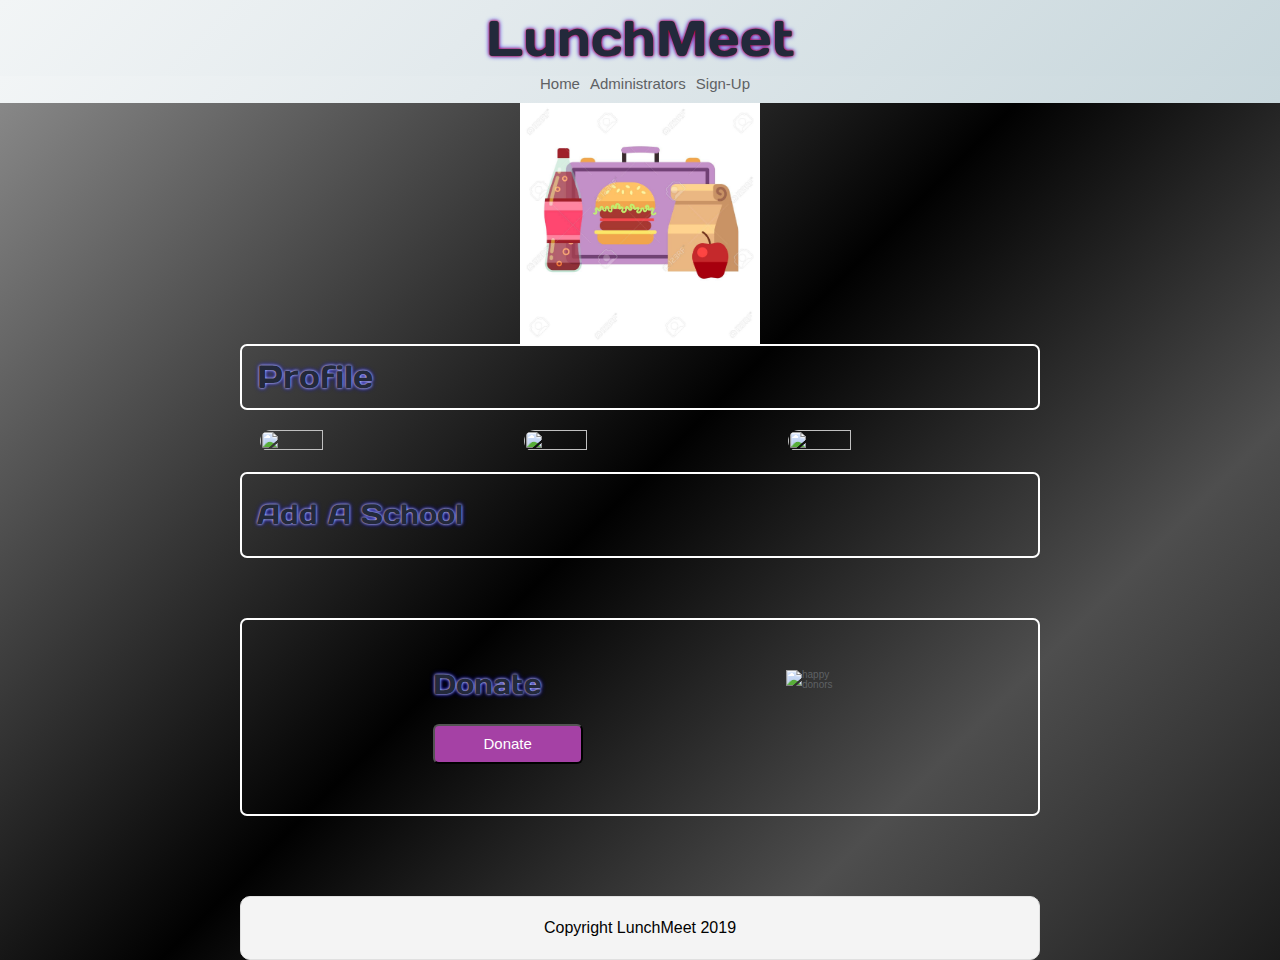
==== administrators.html @ cd434cd8 "page 2 css and html done, next is all of JavaScript for forms" ====
<!DOCTYPE html>

<html lang="en">
<head>
  <meta charset="utf-8">

  <meta name="viewport" content="width=device-width, initial-scale=1.0">

  <title>LunchMeet</title>

  <link href="https://fonts.googleapis.com/css?family=Days+One&display=swap" rel="stylesheet">
  <link href="css/administrators.css" rel="stylesheet">

  <!--[if lt IE 9]>
    <script src="https://cdnjs.cloudflare.com/ajax/libs/html5shiv/3.7.3/html5shiv.js"></script>
  <![endif]-->
</head>

<body>

 <!-- navigation code here -->
 <div class="page-top">
  <h1>LunchMeet</h1>
  <nav class="navigation">
    <ul>
      <li>Home</li>
      <li>Administrators</li>
      <li>Sign-Up</li>
    </ul>
  </nav>
</div>

  <div class="container home">

    <header class="intro">
       <section class="header-image">
          <img src="img/lunch.jpg" class="top-pic" alt="main header">
       </section>
       <section class="profile">
        <h2>Profile</h2>
        
        <p></p>
    </section>
    </header>

    <section class="lunch-images">
        <img src="" class="eating" alt="">
        <img src="" class="lunchbox" alt="">
        <img src="" class="money" alt="">
    </section>
   
    <section class="solution">
     
      <h3>Add A School</h3>
    
      <p></p>
    
      <p></p>
    </section>
    
    <section class="walk">
      <div class="walk-text">
        <h3>Donate</h3>

        <p></p>
      
        <p></p>
      
        <div class="btn">
          <a href="" target="_blank"><button class="buttons">Donate</button></a>
        </div>
      </div>
      
      <div class="walk-img">
          <img src="" class="donors" alt="happy donors">
      </div>

    </section>

    <footer>
      <p>Copyright LunchMeet 2019</p>
    </footer>

  </div>
</body>
</html>
---- css/administrators.css ----
.background-nav {
    background-color: lightgray;
    align-items: center;
    height: 10%;
  }
  .padding {
    padding-top: 1%;
    padding-bottom: 1%;
  }
  /* http://meyerweb.com/eric/tools/css/reset/ 
     v2.0 | 20110126
     License: none (public domain)
  */
  html,
  body,
  div,
  span,
  applet,
  object,
  iframe,
  h1,
  h2,
  h3,
  h4,
  h5,
  h6,
  p,
  blockquote,
  pre,
  a,
  abbr,
  acronym,
  address,
  big,
  cite,
  code,
  del,
  dfn,
  em,
  img,
  ins,
  kbd,
  q,
  s,
  samp,
  small,
  strike,
  strong,
  sub,
  sup,
  tt,
  var,
  b,
  u,
  i,
  center,
  dl,
  dt,
  dd,
  ol,
  ul,
  li,
  fieldset,
  form,
  label,
  legend,
  table,
  caption,
  tbody,
  tfoot,
  thead,
  tr,
  th,
  td,
  article,
  aside,
  canvas,
  details,
  embed,
  figure,
  figcaption,
  footer,
  header,
  hgroup,
  menu,
  nav,
  output,
  ruby,
  section,
  summary,
  time,
  mark,
  audio,
  video {
    margin: 0;
    padding: 0;
    border: 0;
    font-size: 100%;
    font: inherit;
    vertical-align: baseline;
  }
  /* HTML5 display-role reset for older browsers */
  article,
  aside,
  details,
  figcaption,
  figure,
  footer,
  header,
  hgroup,
  menu,
  nav,
  section {
    display: block;
  }
  body {
    line-height: 1;
  }
  ol,
  ul {
    list-style: none;
  }
  blockquote,
  q {
    quotes: none;
  }
  blockquote:before,
  blockquote:after,
  q:before,
  q:after {
    content: '';
    content: none;
  }
  table {
    border-collapse: collapse;
    border-spacing: 0;
  }
  * {
    box-sizing: border-box;
  }
  html {
    font-size: 62.5%;
  }
  html,
  body {
    font-family: 'Ubuntu', sans-serif;
    color: #5E6164;
    background: #959595; /* Old browsers */
background: -moz-linear-gradient(-45deg, #959595 0%, #0d0d0d 46%, #010101 50%, #0a0a0a 53%, #4e4e4e 76%, #383838 87%, #1b1b1b 100%); /* FF3.6-15 */
background: -webkit-linear-gradient(-45deg, #959595 0%,#0d0d0d 46%,#010101 50%,#0a0a0a 53%,#4e4e4e 76%,#383838 87%,#1b1b1b 100%); /* Chrome10-25,Safari5.1-6 */
background: linear-gradient(135deg, #959595 0%,#0d0d0d 46%,#010101 50%,#0a0a0a 53%,#4e4e4e 76%,#383838 87%,#1b1b1b 100%); /* W3C, IE10+, FF16+, Chrome26+, Opera12+, Safari7+ */
filter: progid:DXImageTransform.Microsoft.gradient( startColorstr='#959595', endColorstr='#1b1b1b',GradientType=1 );
  }
  h1,
  h2,
  h3,
  h4,
  h5 {
    font-family: 'Russo One', sans-serif;
    color: #23293B;
  }
  h2 {
    font-size: 3.2rem;
    text-shadow: 0 0 3px white, 0 0 5px #0000FF;
    font-family: 'Days One', sans-serif;
  }
  h3 {
    font-size: 2.8rem;
    text-shadow: 0 0 3px white, 0 0 5px #0000FF;
    font-family: 'Days One', sans-serif;
  }

  .profile{
    border: 2px solid white;
    border-radius: 7px;
  }

  p {
    font-size: 1.6rem;
    line-height: 1.4;
    color: white;
  }
  .container {
    max-width: 800px;
    width: 100%;
    margin: 0 auto;
  }
  .page-top {
    width: 100%;
  }
  .page-top h1 {
    background: #f2f5f6;
    background: -moz-linear-gradient(-45deg, #f2f5f6 0%, #e3eaed 37%, #c8d7dc 100%);
    background: -webkit-linear-gradient(-45deg, #f2f5f6 0%,#e3eaed 37%,#c8d7dc 100%);
    background: linear-gradient(135deg, #f2f5f6 0%,#e3eaed 37%,#c8d7dc 100%); 
    filter: progid:DXImageTransform.Microsoft.gradient( startColorstr='#f2f5f6', endColorstr='#c8d7dc',GradientType=1 );
    align-items: center;
    height: 10%;
    text-align: center;
    font-size: 5rem;
    padding-top: 1%;
    padding-bottom: 1%;
    text-shadow: 0 0 3px #FF0000, 0 0 5px #0000FF;
    font-family: 'Days One', sans-serif;
  }
  .page-top nav {
    background: #f2f5f6;
    background: -moz-linear-gradient(-45deg, #f2f5f6 0%, #e3eaed 37%, #c8d7dc 100%);
    background: -webkit-linear-gradient(-45deg, #f2f5f6 0%,#e3eaed 37%,#c8d7dc 100%);
    background: linear-gradient(135deg, #f2f5f6 0%,#e3eaed 37%,#c8d7dc 100%);
    filter: progid:DXImageTransform.Microsoft.gradient( startColorstr='#f2f5f6', endColorstr='#c8d7dc',GradientType=1 );
    align-items: center;
    height: 10%;
    display: flex;
    width: 100%;
  }
  .page-top nav ul {
    display: flex;
    flex-direction: row;
    margin: 0 auto;
    padding-bottom: 1%;
    justify-content: space-between;
  }
  .page-top nav ul li {
    font-size: 1.5rem;
    margin-left: 10px;
  }
.top-pic{
    width: 30%;
    height:40%;
    display: flex;
    justify-content: center;
    align-content: center;
    margin: 0 auto;
}

  footer {
    color: #22283B;
    background: #f4f4f4;
    padding: 20px 0;
    border: 1px double #e0e0e0;
    border-radius: 10px;
    display: flex;
    justify-content: center;
    align-items: center;
  }
  .home .intro .header-img {
    display: flex;
    width: 100%;
  }
  @media (max-width: 500px) {
    .home .intro .header-img {
      width: 480px;
      justify-content: center;
    }
  }
  .home .intro .header-img img {
    justify-content: center;
  }
  .home .intro h2 {
    padding: 15px;
  }
  .home .intro p {
    padding: 0 15px;
  }
  .home .lunch-images {
    display: flex;
    flex-wrap: wrap;
    width: 100%;
  }
  .home .lunch-images img {
    width: 28%;
    margin: 20px 2.5%;
    border-radius: 20px;
    height: 100%;
  }
  @media (max-width: 500px) {
    .home .lunch-images .eating {
      width: 480px;
      height: 240px;
    }
  }
  @media (max-width: 500px) {
    .home .lunch-images .lunchbox {
      display: none;
    }
  }
  @media (max-width: 500px) {
    .home .lunch-images .money {
      display: none;
    }
  }
  .home .solution {
    padding: 15px;
    border: 2px solid white;
    border-radius: 7px;
  }
  .home .solution h3 {
    margin-top: 11px;
  }
  .home .solution p {
    margin-top: 13px;
  }
  .home .walk {
    margin-top: 60px;
    border-top: 1px solid #dee2e6;
    padding: 50px 60px;
    display: flex;
    justify-content: center;
    border: 2px solid white;
    border-radius: 7px;
    margin-bottom: 10%;
  }
  .home .walk .walk-text {
    width: 50%;
  }
  .home .walk .walk-text h3 {
    margin-bottom: 10px;
  }
  .home .walk .walk-text p {
    margin-bottom: 26px;
  }
  .home .walk .walk-text .btn button {
    background-color: rgb(165, 65, 165);
    color: white;
    border-radius: 6px;
    font-size: 1.5rem;
    width: 150px;
    height: 40px;
  }
  .home .walk .walk-text .btn button:hover {
    background-color: white;
    color: darkblue;
  }
  @media (max-width: 500px) {
    .home .walk .walk-text .btn button {
      width: 480px;
      height: 60px;
    }
  }
  .home .walk .walk-text .walk-img {
    width: 46%;
    margin-left: 4%;
  }
  @media (max-width: 500px) {
    .home .walk .walk-text .walk-img {
      width: 480px;
      height: 240px;
      justify-content: flex-start;
    }
  }
  .home .walk .walk-text .walk-img img {
    width: 100%;
    height: auto;
    border-radius: 10px;
  }

  .donors{
      display: flex;
      width:100%;
      height: 100%;
      padding-left: 20%;
  }

  footer p{
      color: #010101
  }
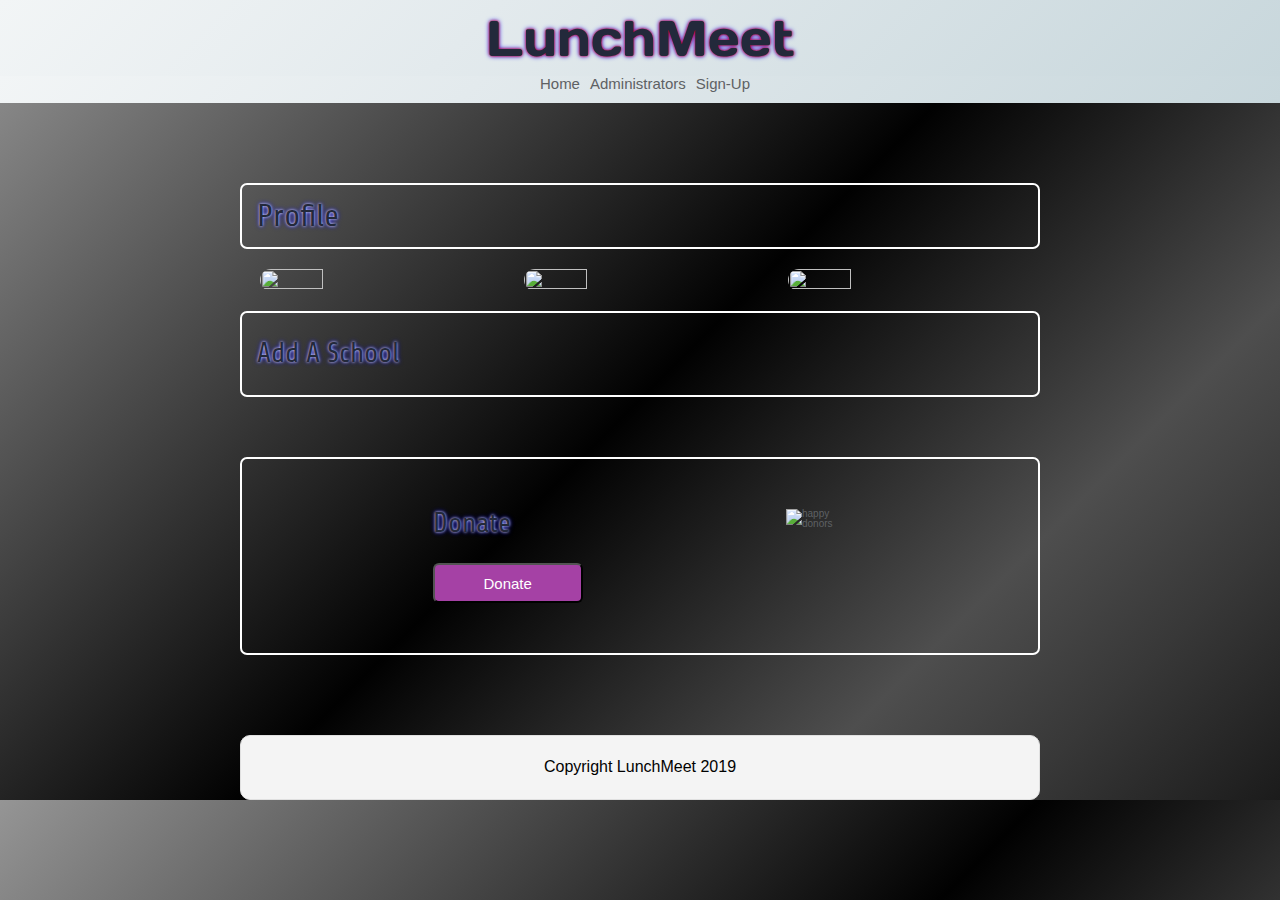
==== commit de33f026: "reorganized css and html for easier Javascript adding of forms and tabs tomorrow. Researching login " ====
--- a/administrators.html
+++ b/administrators.html
@@ -9,6 +9,7 @@
   <title>LunchMeet</title>
 
   <link href="https://fonts.googleapis.com/css?family=Days+One&display=swap" rel="stylesheet">
+  <link href="https://fonts.googleapis.com/css?family=Share&display=swap" rel="stylesheet">
   <link href="css/administrators.css" rel="stylesheet">
 
   <!--[if lt IE 9]>
@@ -33,9 +34,8 @@
   <div class="container home">
 
     <header class="intro">
-       <section class="header-image">
-          <img src="img/lunch.jpg" class="top-pic" alt="main header">
-       </section>
+       
+       
        <section class="profile">
         <h2>Profile</h2>
         
--- a/css/administrators.css
+++ b/css/administrators.css
@@ -162,17 +162,18 @@
   h2 {
     font-size: 3.2rem;
     text-shadow: 0 0 3px white, 0 0 5px #0000FF;
-    font-family: 'Days One', sans-serif;
+    font-family: 'Share', cursive;
   }
   h3 {
     font-size: 2.8rem;
     text-shadow: 0 0 3px white, 0 0 5px #0000FF;
-    font-family: 'Days One', sans-serif;
+    font-family: 'Share', cursive;
   }
 
   .profile{
     border: 2px solid white;
     border-radius: 7px;
+    margin-top: 10%;
   }
 
   p {
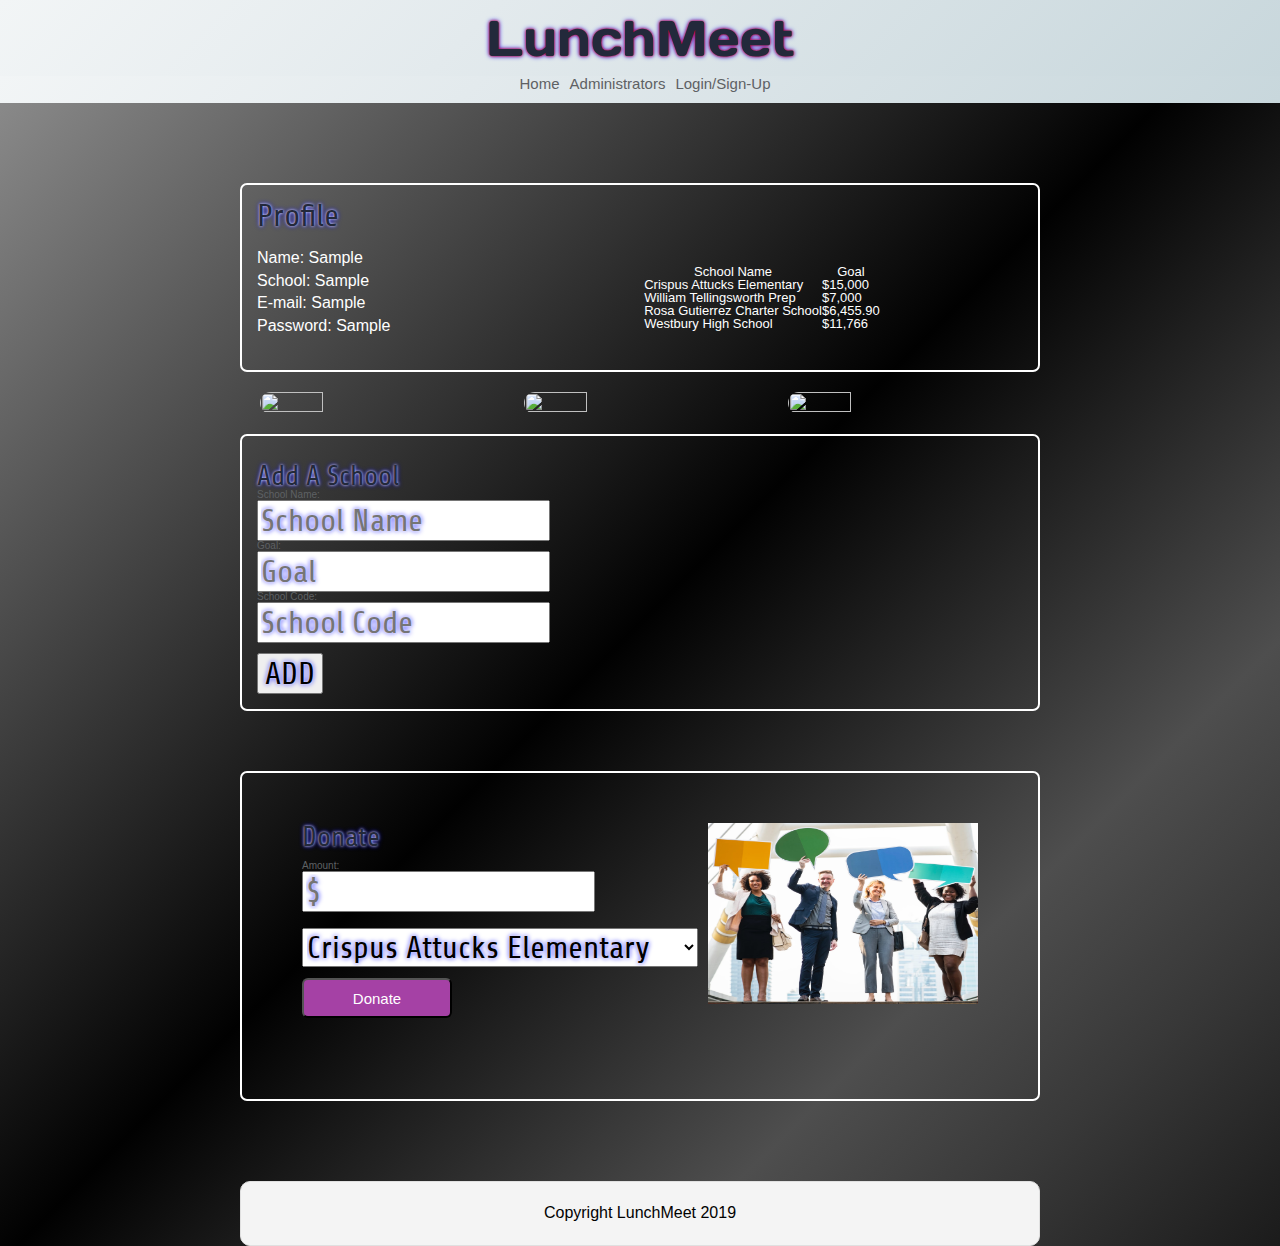
==== commit d08dd3ff: "just need to add files from other computer for tabs. either tonight or in the morning" ====
--- a/administrators.html
+++ b/administrators.html
@@ -11,35 +11,59 @@
   <link href="https://fonts.googleapis.com/css?family=Days+One&display=swap" rel="stylesheet">
   <link href="https://fonts.googleapis.com/css?family=Share&display=swap" rel="stylesheet">
   <link href="css/administrators.css" rel="stylesheet">
+  <script src="components/index.js" async></script>
 
-  <!--[if lt IE 9]>
-    <script src="https://cdnjs.cloudflare.com/ajax/libs/html5shiv/3.7.3/html5shiv.js"></script>
-  <![endif]-->
 </head>
 
 <body>
 
- <!-- navigation code here -->
  <div class="page-top">
   <h1>LunchMeet</h1>
   <nav class="navigation">
     <ul>
       <li>Home</li>
       <li>Administrators</li>
-      <li>Sign-Up</li>
+      <li>Login/Sign-Up</li>
     </ul>
   </nav>
-</div>
+ </div>
 
   <div class="container home">
 
     <header class="intro">
-       
-       
        <section class="profile">
-        <h2>Profile</h2>
-        
-        <p></p>
+        <div class="one">
+            <h2>Profile</h2>
+            
+            <p>Name: Sample</p>
+            <p>School: Sample</p>
+            <p>E-mail: Sample</p>
+            <p>Password: Sample</p>
+        </div>
+        <div class="two">
+                <table class="table">
+                        <tr>
+                            <th>School Name</th>
+                            <th>Goal</th>
+                        </tr>
+                        <tr>
+                            <td>Crispus Attucks Elementary</td>
+                            <td>$15,000</td>
+                        </tr>
+                        <tr>
+                            <td>William Tellingsworth Prep</td>
+                            <td>$7,000</td>
+                        </tr>
+                        <tr>
+                            <td>Rosa Gutierrez Charter School</td>
+                            <td>$6,455.90</td>
+                        </tr>
+                        <tr>
+                            <td>Westbury High School</td>
+                            <td>$11,766</td>
+                        </tr>
+                    </table>
+        </div>
     </section>
     </header>
 
@@ -53,26 +77,44 @@
      
       <h3>Add A School</h3>
     
-      <p></p>
-    
-      <p></p>
+      <div class = "launch3">
+            <form action="">
+                <fieldset>
+                  School Name:<br>
+                  <input type="text" name="name" placeholder="School Name" value=""><br>
+                  Goal:<br>
+                  <input type="text" name="goal" placeholder="Goal" value=""><br>
+                  School Code:<br>
+                  <input type="text" name="code" placeholder="School Code"><br><br> 
+                  <input type="submit" value="ADD" class="subs">
+                </fieldset>
+              </form>
+       </div>
     </section>
     
     <section class="walk">
       <div class="walk-text">
         <h3>Donate</h3>
 
-        <p></p>
-      
-        <p></p>
-      
+        <form action="/action_page.php">
+            <fieldset>
+              Amount:<br>
+              <input type="number" name="amount" placeholder="$" value=""><br>
+              <select name="schools" class="dropdown">
+                    <option value="health" class="health">Crispus Attucks Elementary</option>
+                    <option value="school" class="o2">William Tellingsworth Prep</option>
+                    <option value="social" class="o3">Rosa Gutierrez Charter School</option>
+                    <option value="dailytasks">Westbury High School</option>
+                  </select><br>
+            </fieldset>
+        </form>
         <div class="btn">
-          <a href="" target="_blank"><button class="buttons">Donate</button></a>
+          <button class="buttons">Donate</button>
         </div>
       </div>
       
-      <div class="walk-img">
-          <img src="" class="donors" alt="happy donors">
+      <div class="dimg">
+          <img src="img/donors.jpeg" class="donors" alt="happy donors">
       </div>
 
     </section>
--- a/css/administrators.css
+++ b/css/administrators.css
@@ -145,11 +145,11 @@
   body {
     font-family: 'Ubuntu', sans-serif;
     color: #5E6164;
-    background: #959595; /* Old browsers */
-background: -moz-linear-gradient(-45deg, #959595 0%, #0d0d0d 46%, #010101 50%, #0a0a0a 53%, #4e4e4e 76%, #383838 87%, #1b1b1b 100%); /* FF3.6-15 */
-background: -webkit-linear-gradient(-45deg, #959595 0%,#0d0d0d 46%,#010101 50%,#0a0a0a 53%,#4e4e4e 76%,#383838 87%,#1b1b1b 100%); /* Chrome10-25,Safari5.1-6 */
-background: linear-gradient(135deg, #959595 0%,#0d0d0d 46%,#010101 50%,#0a0a0a 53%,#4e4e4e 76%,#383838 87%,#1b1b1b 100%); /* W3C, IE10+, FF16+, Chrome26+, Opera12+, Safari7+ */
-filter: progid:DXImageTransform.Microsoft.gradient( startColorstr='#959595', endColorstr='#1b1b1b',GradientType=1 );
+    background: #959595;
+    background: -moz-linear-gradient(-45deg, #959595 0%, #0d0d0d 46%, #010101 50%, #0a0a0a 53%, #4e4e4e 76%, #383838 87%, #1b1b1b 100%);
+    background: -webkit-linear-gradient(-45deg, #959595 0%,#0d0d0d 46%,#010101 50%,#0a0a0a 53%,#4e4e4e 76%,#383838 87%,#1b1b1b 100%);
+    background: linear-gradient(135deg, #959595 0%,#0d0d0d 46%,#010101 50%,#0a0a0a 53%,#4e4e4e 76%,#383838 87%,#1b1b1b 100%);
+    filter: progid:DXImageTransform.Microsoft.gradient( startColorstr='#959595', endColorstr='#1b1b1b',GradientType=1 );
   }
   h1,
   h2,
@@ -333,11 +333,7 @@
     background-color: white;
     color: darkblue;
   }
-  @media (max-width: 500px) {
-    .home .walk .walk-text .btn button {
-      width: 480px;
-      height: 60px;
-    }
+  
   }
   .home .walk .walk-text .walk-img {
     width: 46%;
@@ -365,4 +361,49 @@
 
   footer p{
       color: #010101
-  }+  }
+
+  input, legend, select {
+    font-size: 3.2rem;
+    text-shadow: 0 0 3px white, 0 0 5px #0000FF;
+    font-family: 'Share', cursive;
+  }
+
+  .huncho{
+      display: flex;
+      flex-direction: column;
+  }
+
+.launch{
+    padding-bottom: 8%;
+}
+
+  .launch2{
+    border-top: 4px solid violet;
+    padding-top: 8%;
+    padding-bottom: 8%;
+  }
+
+  .profile{
+      display: flex;
+      flex-direction: row;
+  }
+
+  .two{
+      padding: 10% 30%;
+      padding-bottom: 5%;
+      padding-right: 15%;
+  }
+ .dimg img{
+     height: 80%;
+ }
+ 
+ select{
+     margin-bottom: 3%;
+     margin-top: 4%;
+ }
+
+ table{
+     color: white;
+     font-size: 1.3rem;
+ }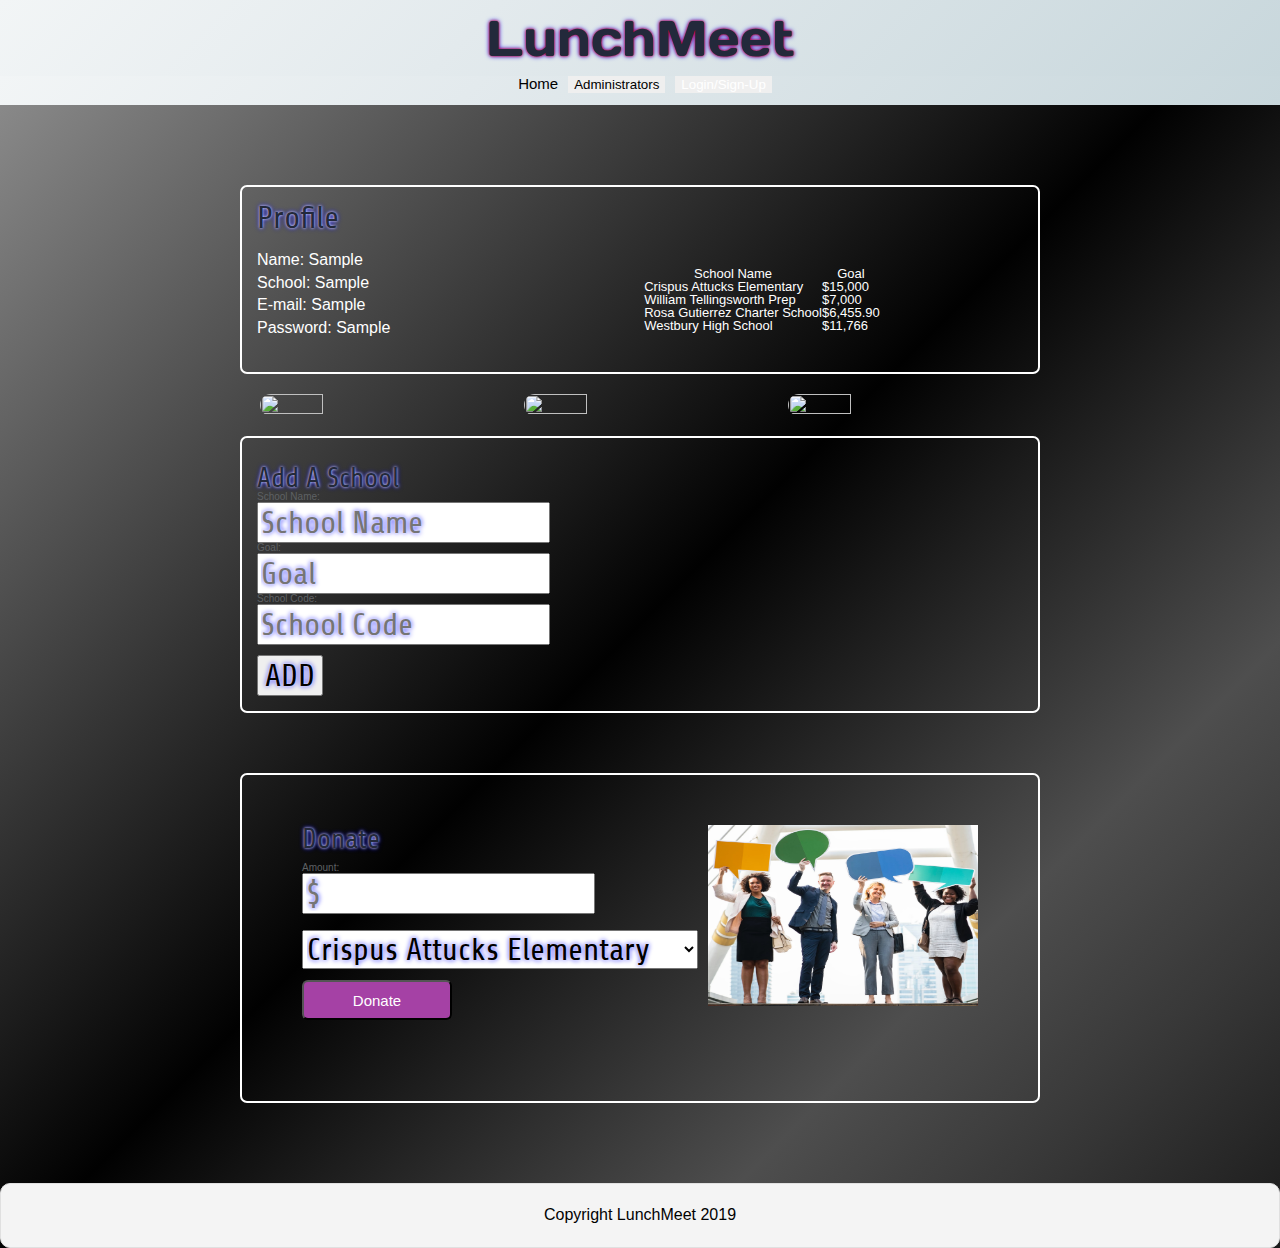
==== commit 035f6c6d: "commit didn't work this morning, just saw and putting it in there" ====
--- a/administrators.html
+++ b/administrators.html
@@ -21,14 +21,14 @@
   <h1>LunchMeet</h1>
   <nav class="navigation">
     <ul>
-      <li>Home</li>
-      <li>Administrators</li>
-      <li>Login/Sign-Up</li>
+      <li> <a href="index.html"> Home </a> </li>
+      <li> <button class="tablinks" onclick="openCity(event, 'Contact')"><a href="administrators.html">Administrators</a></button></li>
+      <li> <button class="tablinks" onclick="openCity(event, 'Login')">Login/Sign-Up</button></li>
     </ul>
   </nav>
  </div>
 
-  <div class="container home">
+  <div class="container home tabcontent" id="Contact">
 
     <header class="intro">
        <section class="profile">
@@ -118,6 +118,7 @@
       </div>
 
     </section>
+            </div>
 
     <footer>
       <p>Copyright LunchMeet 2019</p>
--- a/css/administrators.css
+++ b/css/administrators.css
@@ -186,6 +186,11 @@
     width: 100%;
     margin: 0 auto;
   }
+  a{
+      color:black;
+      border: none;
+      text-decoration: none;
+  }
   .page-top {
     width: 100%;
   }
@@ -406,4 +411,25 @@
  table{
      color: white;
      font-size: 1.3rem;
- }+ }
+
+ .tablinks {
+    color: white;
+    float: left;
+    border: none;
+    outline: none;
+    cursor: pointer;
+  }
+  
+  .tablinks:hover {
+    background-color: #777;
+  }
+
+  .tab {
+    overflow: hidden;
+    background-color: #f1f1f1;
+  }
+
+  .tab button.active {
+    background-color: #ccc;
+  }